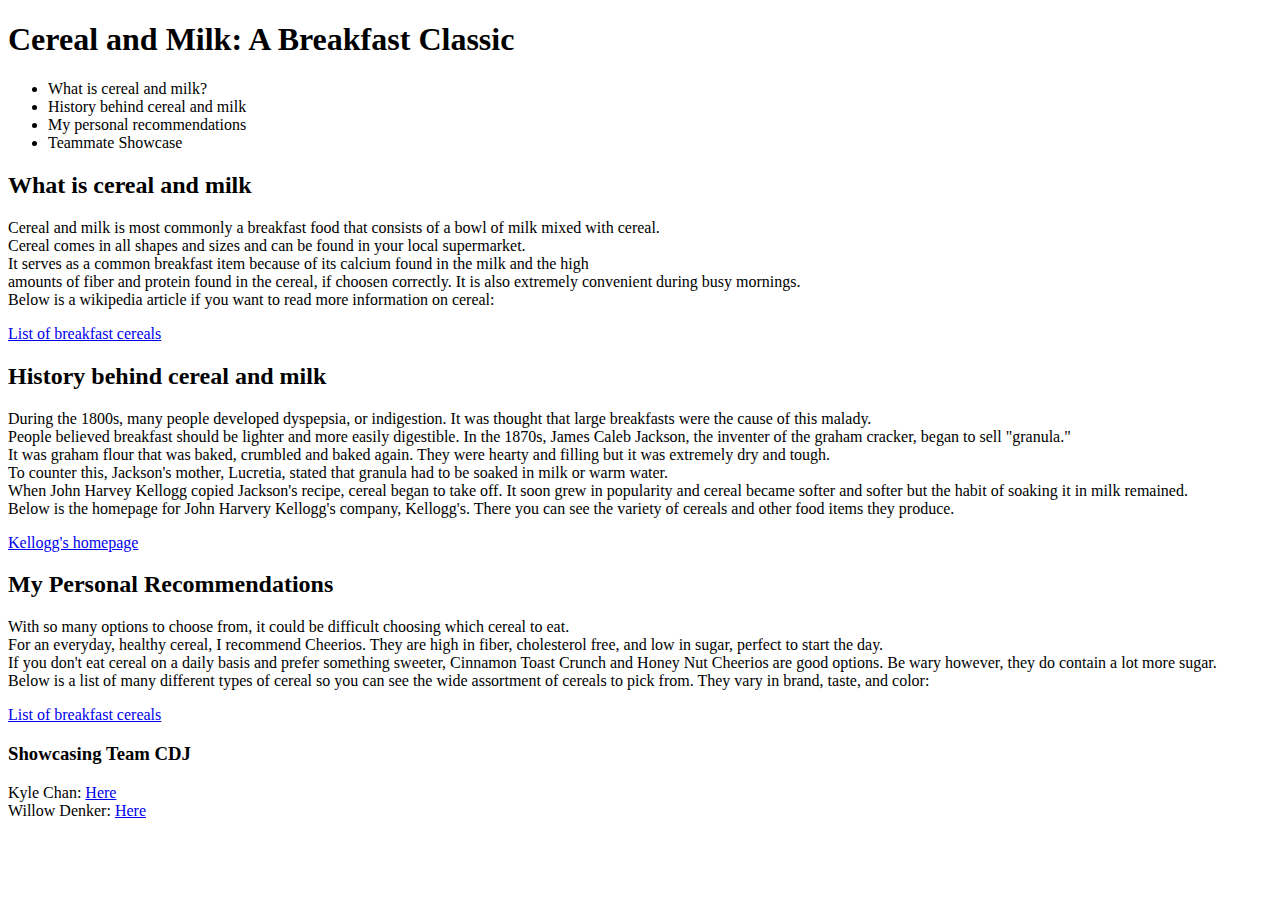
==== talk.html @ c30c7361 "Add files via upload" ====
<!DOCTYPE html> <!-- the HTML5 standards-compliance specifier -->

<!-- Ian Jiang
IntroCS pd7 sec11
HW03 -- TedTalk
2021-02-09 -->


<html>

<head>
<link rel="stylesheet" href="main.css">
</head>

<body>
 <h1> Cereal and Milk: A Breakfast Classic </h1> <!--used to create heading 1-->
 
 <ul> <!--used to create a list -->
 <li>What is cereal and milk?</li> <!--used to create bullet points in the list-->
 <li>History behind cereal and milk</li>
 <li>My personal recommendations</li>
 <li>Teammate Showcase</li>
 </ul>
 
 <h2>What is cereal and milk</h2> <!--used to create heading 2-->
 <p>Cereal and milk is most commonly a breakfast food that consists of a bowl of milk mixed with cereal. 
 <br>Cereal comes in all shapes and sizes and can be found in your local supermarket. 
 <br>It serves as a common breakfast item because of its calcium found in the milk and the high 
 <br>amounts of fiber and protein found in the cereal, if choosen correctly. It is also extremely convenient during busy mornings.
 <br>Below is a wikipedia article if you want to read more information on cereal:</p> <!--used to create a paragraph -->
 <a href=https://en.wikipedia.org/wiki/Breakfast_cereal>List of breakfast cereals</a> <!--used to create a hyper link -->
 

<h2>History behind cereal and milk</h2>
<p>During the 1800s, many people developed dyspepsia, or indigestion. It was thought that large breakfasts were the cause of this malady.
<br>People believed breakfast should be lighter and more easily digestible. In the 1870s, James Caleb Jackson, the inventer of the graham cracker, began to sell "granula."
<br>It was graham flour that was baked, crumbled and baked again. They were hearty and filling but it was extremely dry and tough. 
<br>To counter this, Jackson's mother, Lucretia, stated that granula had to be soaked in milk or warm water.
<br>When John Harvey Kellogg copied Jackson's recipe, cereal began to take off. It soon grew in popularity and cereal became softer and softer but the habit of soaking it in milk remained.
<br>Below is the homepage for John Harvery Kellogg's company, Kellogg's. There you can see the variety of cereals and other food items they produce.</p>
<a href=https://www.kelloggs.com/en_US/home.html>Kellogg's homepage</a>

<h2>My Personal Recommendations</h2>
<p>With so many options to choose from, it could be difficult choosing which cereal to eat.
<br>For an everyday, healthy cereal, I recommend Cheerios. They are high in fiber, cholesterol free, and low in sugar, perfect to start the day.
<br>If you don't eat cereal on a daily basis and prefer something sweeter, Cinnamon Toast Crunch and Honey Nut Cheerios are good options. Be wary however, they do contain a lot more sugar.
<br>Below is a list of many different types of cereal so you can see the wide assortment of cereals to pick from. They vary in brand, taste, and color:</p>
 <a href=https://en.wikipedia.org/wiki/List_of_breakfast_cereals>List of breakfast cereals</a>
 
 <h3>Showcasing Team CDJ</h3> <!--used to create heading 3-->
  Kyle Chan: <a href=https://kyle-chann.github.io/web/index>Here</a>
 <br> Willow Denker: <a href=https://stuycs-w.github.io/web/index>Here</a>
 </body>
</html>
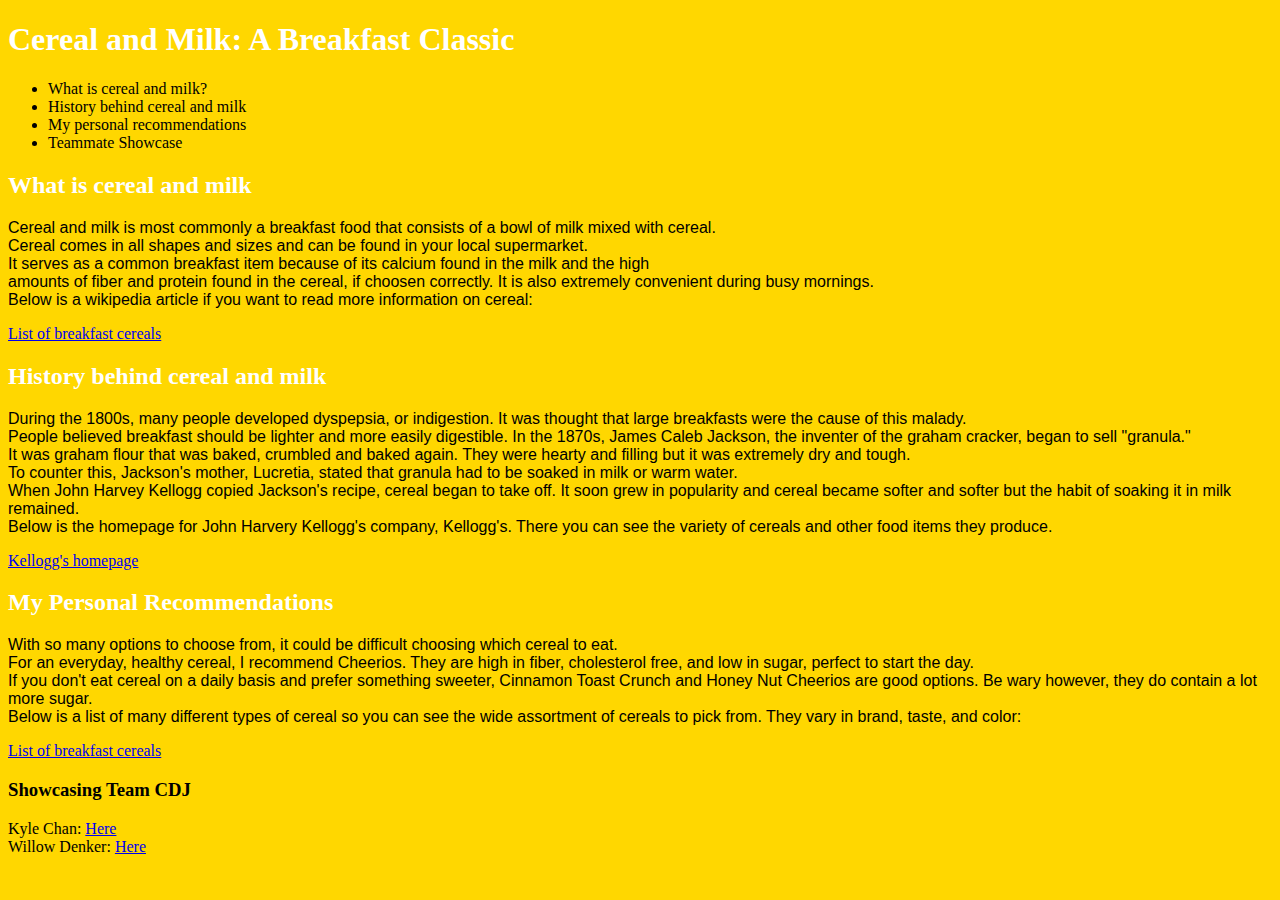
==== commit f0619dc0: "Update talk.html" ====
--- a/talk.html
+++ b/talk.html
@@ -2,8 +2,8 @@
 
 <!-- Ian Jiang
 IntroCS pd7 sec11
-HW03 -- TedTalk
-2021-02-09 -->
+HW05 -- Stuylin'
+2021-02-11 -->
 
 
 <html>
@@ -51,4 +51,4 @@
   Kyle Chan: <a href=https://kyle-chann.github.io/web/index>Here</a>
  <br> Willow Denker: <a href=https://stuycs-w.github.io/web/index>Here</a>
  </body>
-</html>+</html>
--- a/main.css
+++ b/main.css
@@ -0,0 +1,15 @@
+h1 {
+    color: white /* changes heading1 color to white */
+}
+
+h2 {
+    color: white /* changes heading2 color to white */
+}
+
+body {
+    background-color: gold /* changes background color to gold */
+}
+
+p {
+	font-family: Arial /* changes paragraph font to arial */
+}